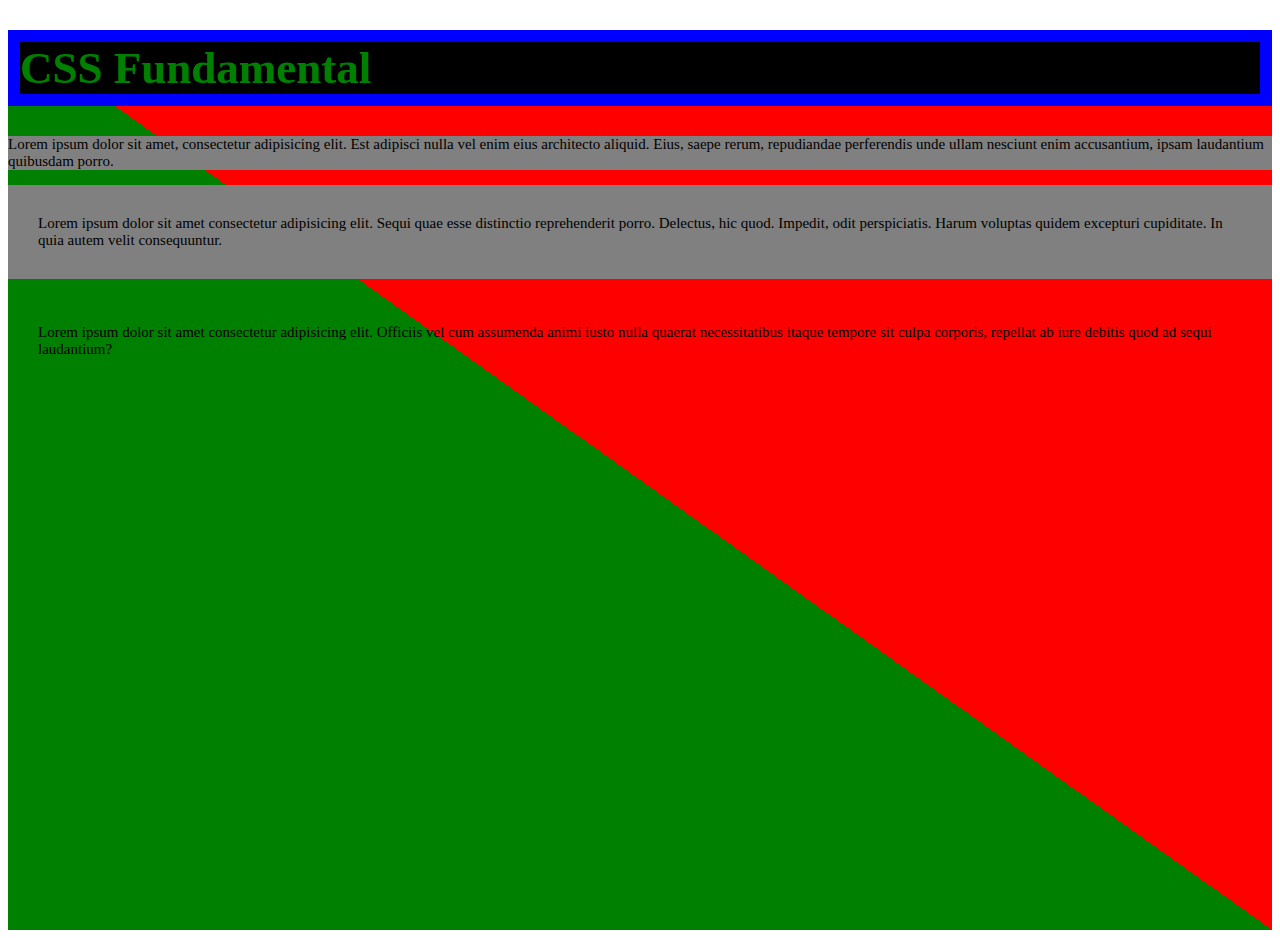
==== index.html @ 17fd4e19 "Introduction to CSS" ====
<!DOCTYPE html>
<html lang="en">
<head>
    <meta charset="UTF-8">
    <meta name="viewport" content="width=device-width, initial-scale=1.0">
    <link rel="shortcut icon" href="favicon.ico" type="image/x-icon">
    <link rel="stylesheet" href="./week3.css">
    <title>CSS Fundamental</title>
</head>
<body>

    <main>
        
        <h1 class="josh">CSS Fundamental</h1>
        <p class="josh">Lorem ipsum dolor sit amet, consectetur adipisicing elit. Est adipisci nulla vel enim eius architecto aliquid. Eius, saepe rerum, repudiandae perferendis unde ullam nesciunt enim accusantium, ipsam laudantium quibusdam porro.</p>
        <p class="josh george">Lorem ipsum dolor sit amet consectetur adipisicing elit. Sequi quae esse distinctio reprehenderit porro. Delectus, hic quod. Impedit, odit perspiciatis. Harum voluptas quidem excepturi cupiditate. In quia autem velit consequuntur.</p>

        <p id="third">Lorem ipsum dolor sit amet consectetur adipisicing elit. Officiis vel cum assumenda animi iusto nulla quaerat necessitatibus itaque tempore sit culpa corporis, repellat ab iure debitis quod ad sequi laudantium?</p>
    </main>
</body>
</html>
---- week3.css ----
p.josh{
    background-color: grey;
}

main > h1{
    color: green;
    font-size: 3rem;
}

h1{
    color: red;
}

main>p{
    color: black;
}

/* adjacent siblings */


*{
    font-size: 15px;
}

/* 010 - class selector */

.josh{
    background-color: black;
}

.josh.george{
    padding: 2em;
    color: black;
}

#third{
    color: black;
    padding: 2em;
}

main{
    height: 100vh;
    background-color: #fff !important;

    background-image: linear-gradient(45deg, green 50%, yellow 70%);

    background-image: linear-gradient(90deg, red 35%, green 35%, green 70%, blue 70%);

    background-image: linear-gradient(to bottom left, red 50%, green 50%);
}

h1{
    border: 12px solid #00f;
}
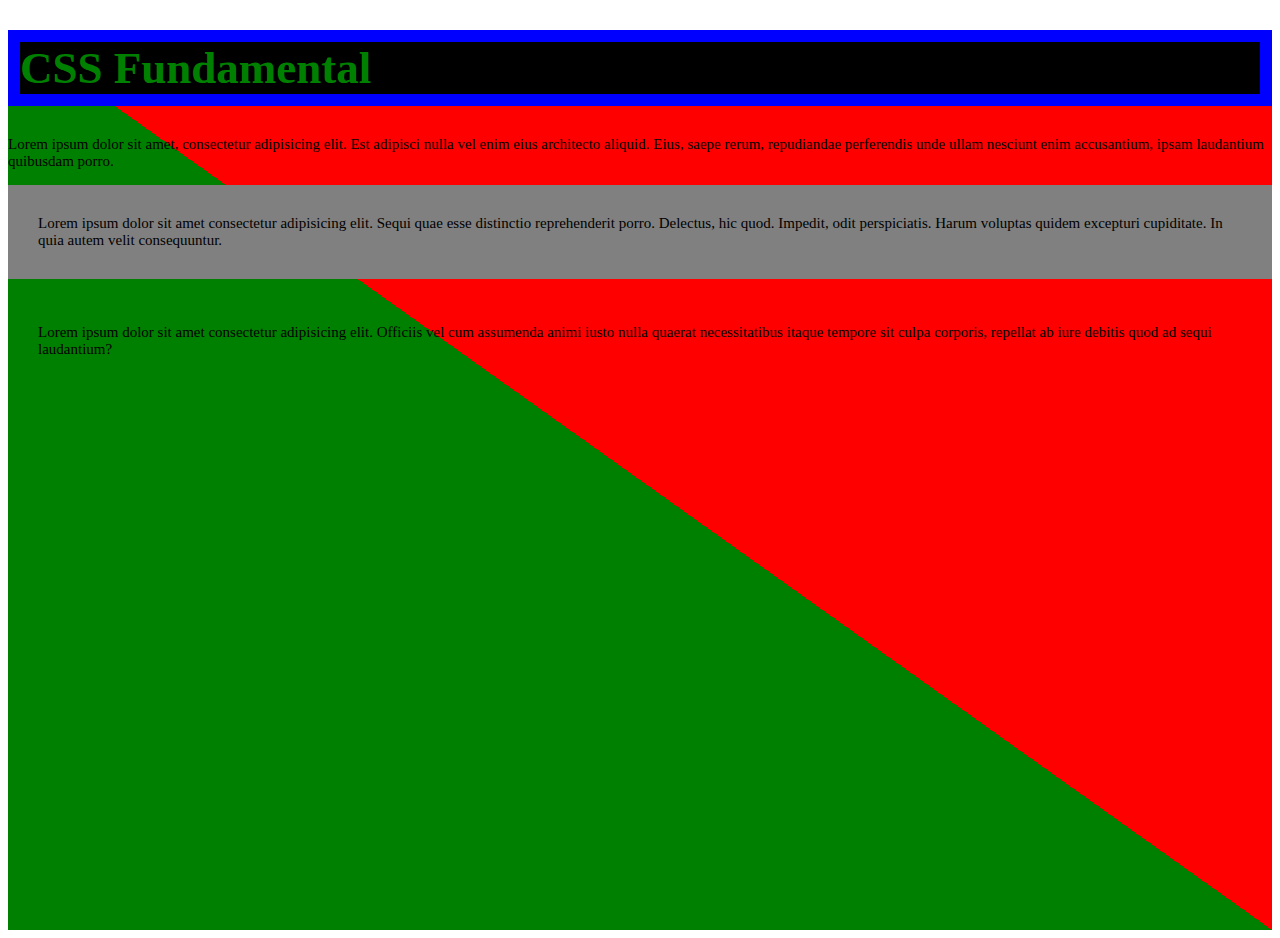
==== commit 4b7c9fb2: "feat: css background" ====
--- a/index.html
+++ b/index.html
@@ -12,7 +12,7 @@
     <main>
         
         <h1 class="josh">CSS Fundamental</h1>
-        <p class="josh">Lorem ipsum dolor sit amet, consectetur adipisicing elit. Est adipisci nulla vel enim eius architecto aliquid. Eius, saepe rerum, repudiandae perferendis unde ullam nesciunt enim accusantium, ipsam laudantium quibusdam porro.</p>
+        <p>Lorem ipsum dolor sit amet, consectetur adipisicing elit. Est adipisci nulla vel enim eius architecto aliquid. Eius, saepe rerum, repudiandae perferendis unde ullam nesciunt enim accusantium, ipsam laudantium quibusdam porro.</p>
         <p class="josh george">Lorem ipsum dolor sit amet consectetur adipisicing elit. Sequi quae esse distinctio reprehenderit porro. Delectus, hic quod. Impedit, odit perspiciatis. Harum voluptas quidem excepturi cupiditate. In quia autem velit consequuntur.</p>
 
         <p id="third">Lorem ipsum dolor sit amet consectetur adipisicing elit. Officiis vel cum assumenda animi iusto nulla quaerat necessitatibus itaque tempore sit culpa corporis, repellat ab iure debitis quod ad sequi laudantium?</p>
